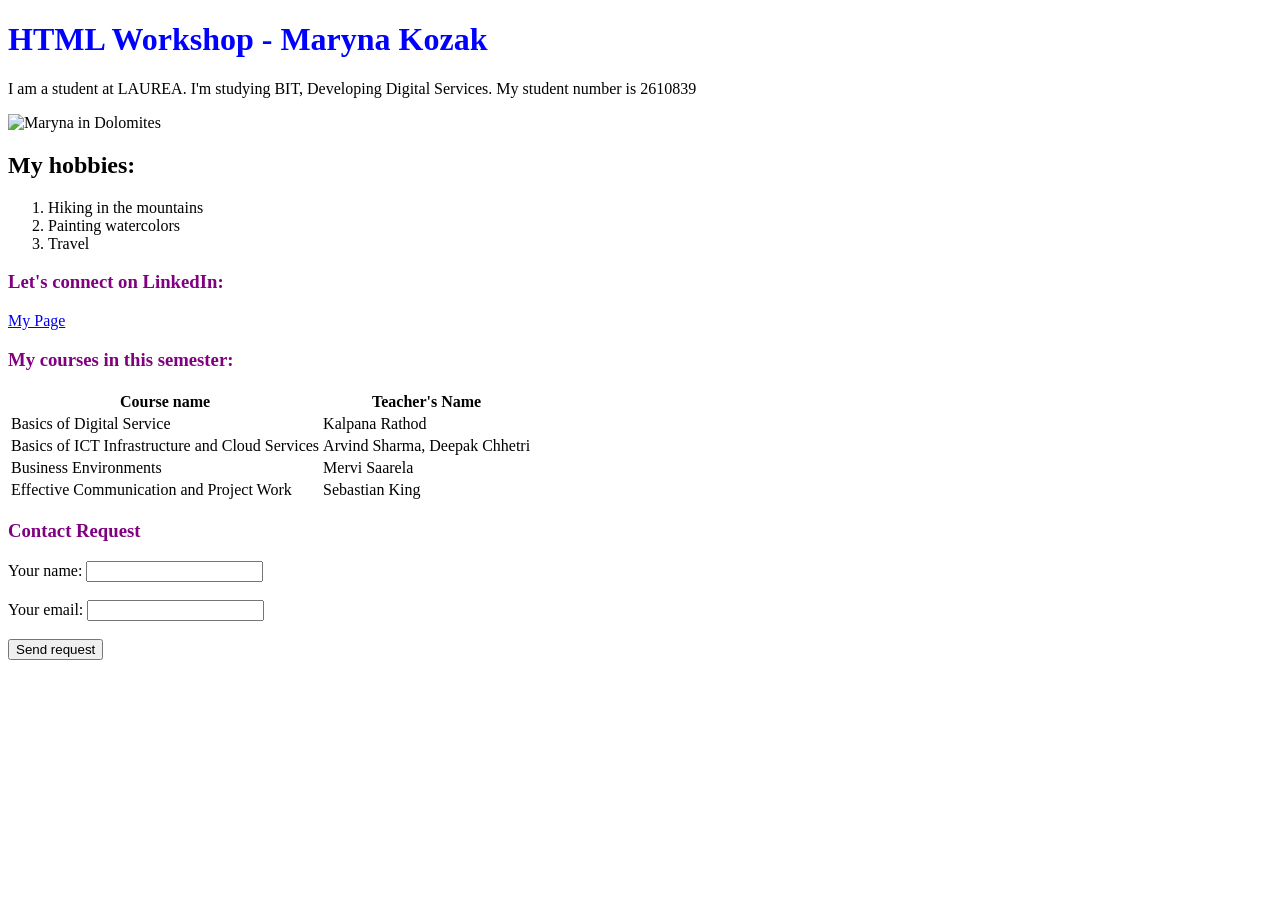
==== WS02/index.html @ 827316bf "Add Workshop 2 and reorganize project" ====
<!DOCTYPE html>
<html lang="en">
<head>
    <link rel="stylesheet" href="styles.css">
    <style>
        h3 {
            color: purple;
        }
    </style>
    <meta charset="UTF-8">
    <meta name="viewport" content="width=device-width, initial-scale=1.0">
    <title>Document</title>
</head>
<body>
    <h1 style="color:blue;">HTML Workshop - Maryna Kozak</h1>
    <p>I am a student at LAUREA. I'm studying BIT, Developing Digital Services. My student number is 2610839</p>
    <img src="WS01/images/profile.jpg" alt="Maryna in Dolomites" style = "width:10%; height:auto;">
    <h2>My hobbies:</h2>
    <ol>
        <li>Hiking in the mountains</li>
        <li>Painting watercolors</li>
        <li>Travel</li>
    </ol>
    <h3>Let's connect on LinkedIn:</h3>
    <a href="https://www.linkedin.com/in/marinakozak/">My Page</a>
    <h3>My courses in this semester:</h3>
    <table>
        <tr>
            <th>Course name</th>
            <th>Teacher's Name</th>
        </tr>
        <tr>
            <td>Basics of Digital Service</td>
            <td>Kalpana Rathod</td>
        </tr>
        <tr>
            <td>Basics of ICT Infrastructure and Cloud Services</td>
            <td>Arvind Sharma, Deepak Chhetri</td>
        </tr>
        <tr>
            <td>Business Environments</td>
            <td>Mervi Saarela</td>
        </tr>
        <tr>
            <td>Effective Communication and Project Work</td>
            <td>Sebastian King</td>
        </tr>
    </table>
    <h3>Contact Request</h3>
    <form>
    <label for="name">Your name:</label>
    <input type="text" id="name" name="name"><br><br>
    <label for="email">Your email:</label>
    <input type="email" id="email" name="email"><br><br>
    <input type="submit" value="Send request">
    </form>

</body>
</html>
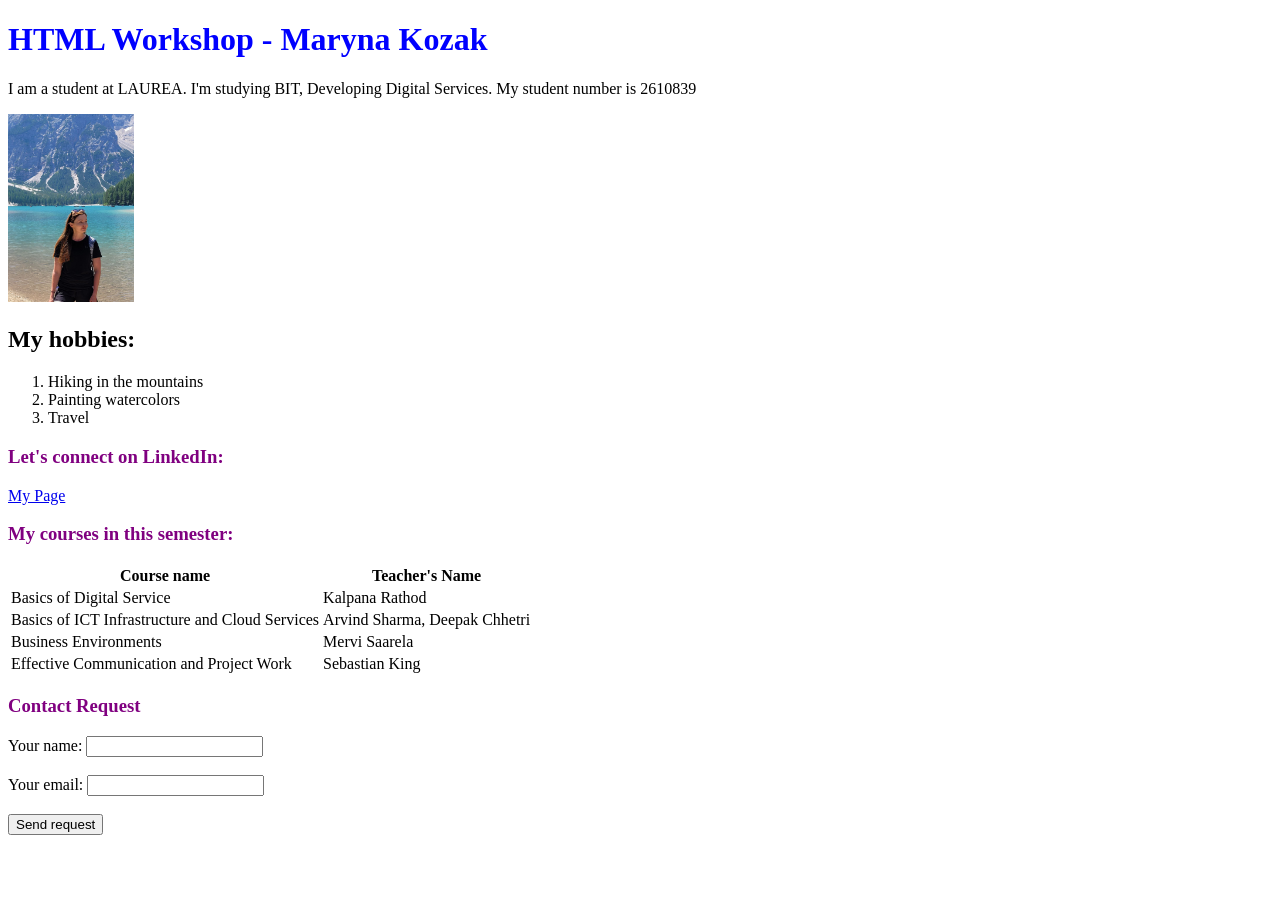
==== commit 364a034c: "Fix image path in Workshop 2" ====
--- a/WS02/index.html
+++ b/WS02/index.html
@@ -14,7 +14,7 @@
 <body>
     <h1 style="color:blue;">HTML Workshop - Maryna Kozak</h1>
     <p>I am a student at LAUREA. I'm studying BIT, Developing Digital Services. My student number is 2610839</p>
-    <img src="WS01/images/profile.jpg" alt="Maryna in Dolomites" style = "width:10%; height:auto;">
+    <img src="images/profile.jpg" alt="Maryna in Dolomites" style = "width:10%; height:auto;">
     <h2>My hobbies:</h2>
     <ol>
         <li>Hiking in the mountains</li>
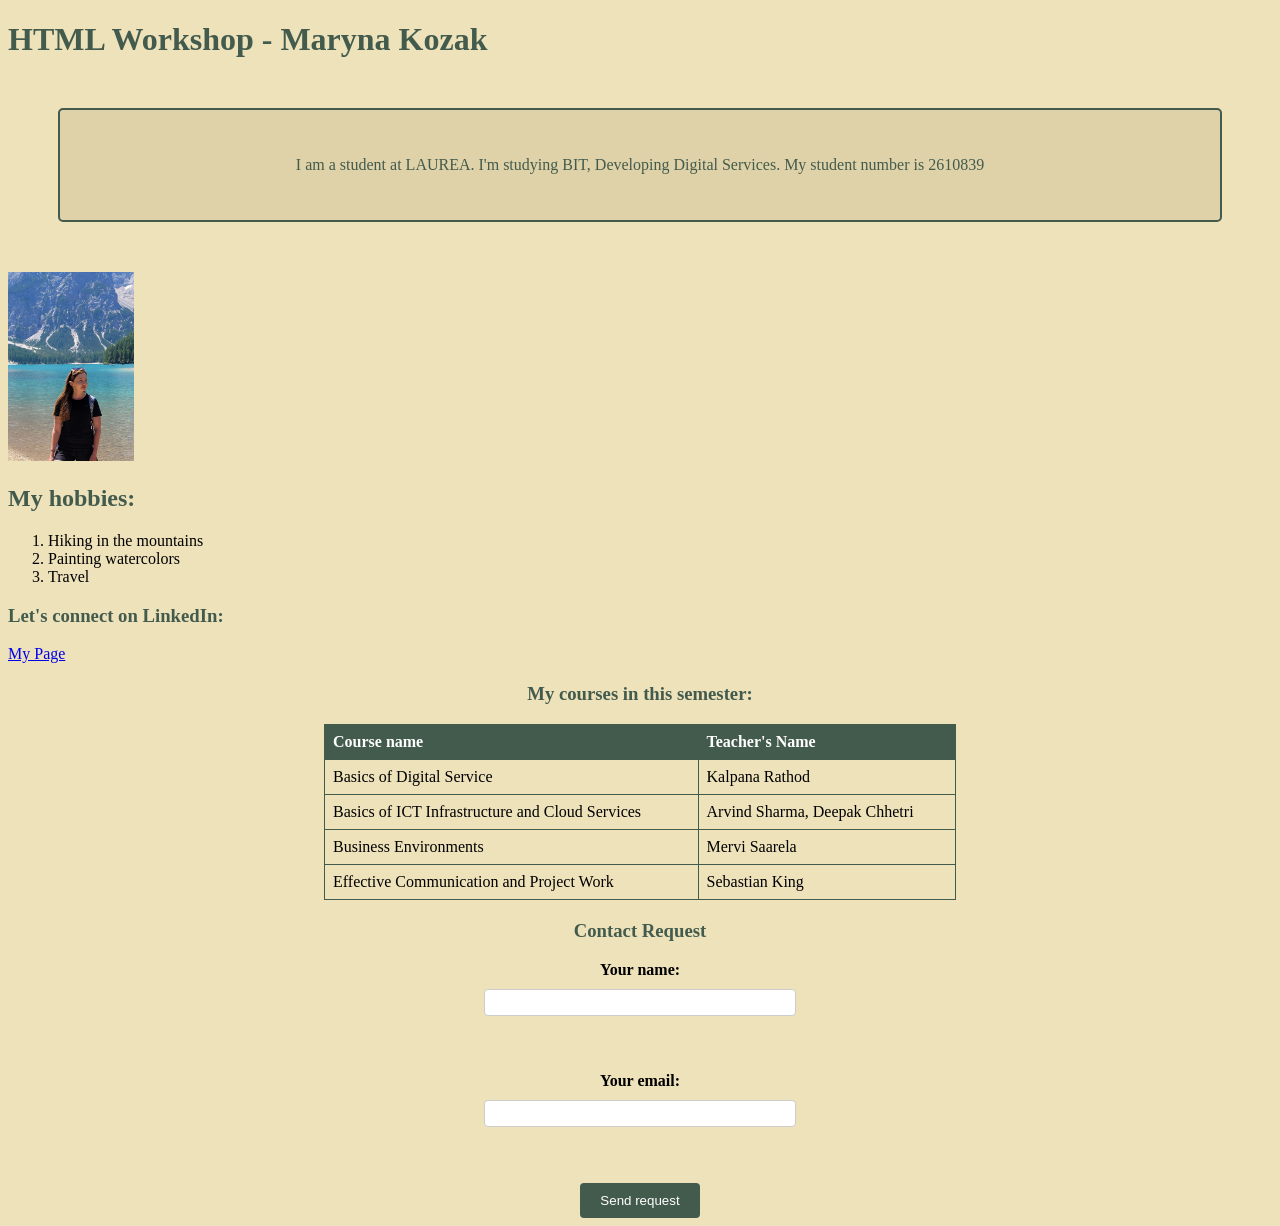
==== commit c0a62171: "workshop 02 css styles" ====
--- a/WS02/index.html
+++ b/WS02/index.html
@@ -4,7 +4,7 @@
     <link rel="stylesheet" href="styles.css">
     <style>
         h3 {
-            color: purple;
+            color:#435b4d;
         }
     </style>
     <meta charset="UTF-8">
@@ -12,8 +12,10 @@
     <title>Document</title>
 </head>
 <body>
-    <h1 style="color:blue;">HTML Workshop - Maryna Kozak</h1>
+    <h1 style="color:#435b4d;">HTML Workshop - Maryna Kozak</h1>
+    <div class="paragraph">
     <p>I am a student at LAUREA. I'm studying BIT, Developing Digital Services. My student number is 2610839</p>
+    </div>
     <img src="images/profile.jpg" alt="Maryna in Dolomites" style = "width:10%; height:auto;">
     <h2>My hobbies:</h2>
     <ol>
@@ -23,7 +25,9 @@
     </ol>
     <h3>Let's connect on LinkedIn:</h3>
     <a href="https://www.linkedin.com/in/marinakozak/">My Page</a>
+    <div class="tableName">
     <h3>My courses in this semester:</h3>
+    </div>
     <table>
         <tr>
             <th>Course name</th>
@@ -46,7 +50,9 @@
             <td>Sebastian King</td>
         </tr>
     </table>
-    <h3>Contact Request</h3>
+    <div class="formName">
+        <h3>Contact Request</h3>
+    </div>
     <form>
     <label for="name">Your name:</label>
     <input type="text" id="name" name="name"><br><br>
--- a/WS02/styles.css
+++ b/WS02/styles.css
@@ -0,0 +1,69 @@
+p {
+    color: #435b4d;
+}
+body {
+    background-color: #eee2bb;
+}
+h1 {
+    font-size: 2em;
+}
+h2 {
+    color: #435b4d;
+}
+.paragraph {
+    padding: 30px;
+    margin: 50px;
+    border-radius: 5px;
+    border: 2px solid #435b4d;
+    background-color:#dfd2a8;
+    text-align: center;
+}
+table {
+    width: 50%;
+    border-collapse: collapse;
+    margin: 0 auto;
+}
+th, td {
+    border: 1px solid #435b4d;
+    padding: 8px;
+    text-align: left;
+}
+th {
+    background-color: #435b4d;
+    color: white;
+}
+form {
+    display: flex;
+    flex-direction: column;
+    align-items: center;
+    gap: 10px;
+}
+label {
+    font-weight: bold;
+}
+input[type="text"], input[type="email"] {
+    width: 300px;
+    padding: 5px;
+    border: 1px solid #ccc;
+    border-radius: 4px;
+    cursor: pointer;
+}
+input[type="submit"] {
+    background-color: #435b4d;
+    color: white;
+    padding: 10px 20px;
+    border: none;
+    border-radius: 4px;
+    cursor: pointer;
+}
+input[type="submit"]:hover {
+      background-color: #a4b7ab;
+    }
+.tableName {
+    text-align: center;
+    margin-top: 20px;
+}
+.formName {
+    text-align: center;
+    margin-top: 20px;
+}
